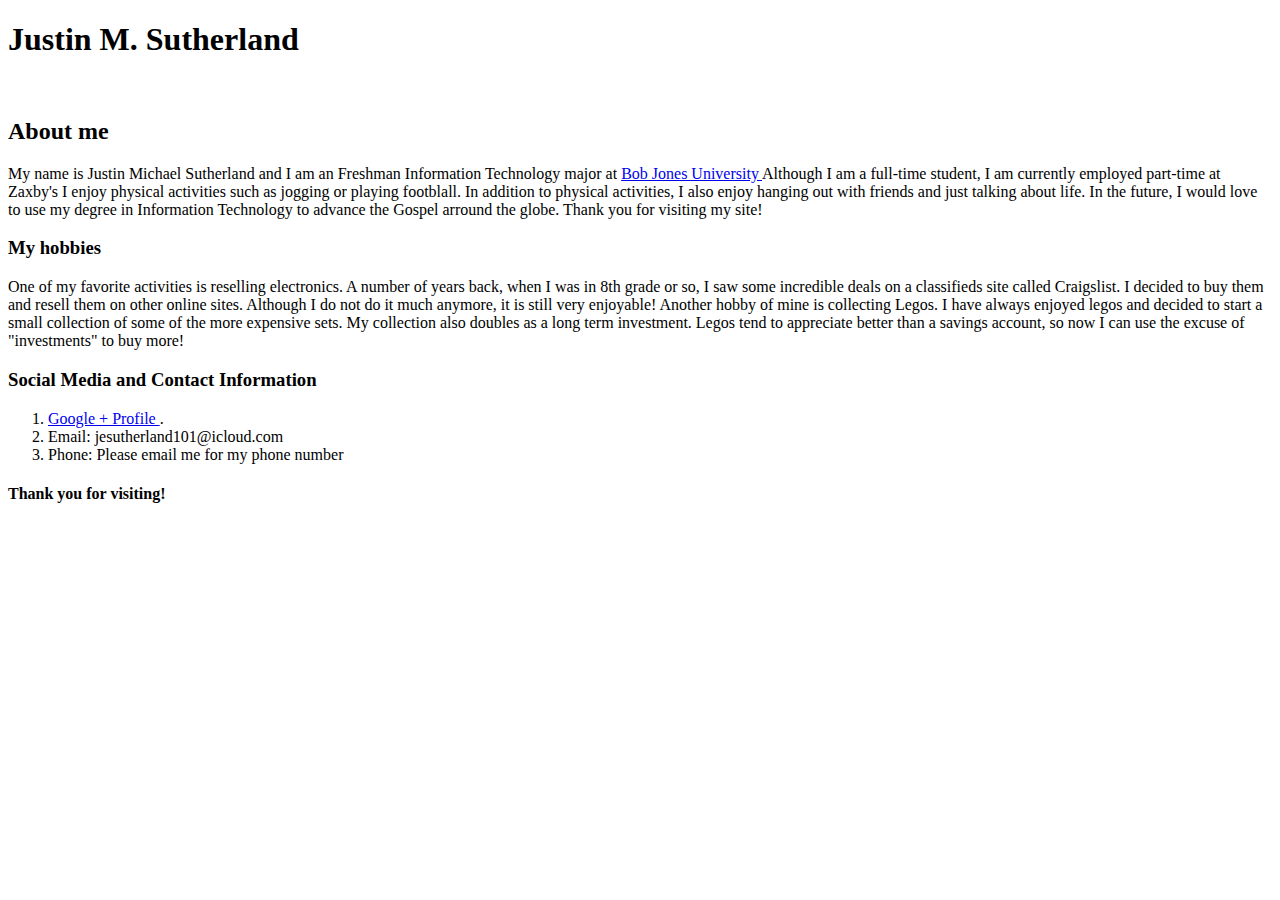
==== index.html @ c5d9a5e9 "Create index.html" ====
<!DOCTYPE HTML>

<html>
<body>
<h1> Justin M. Sutherland </h1>
<img src="https://community.zteusa.com/people/mb2x/avatar/158.png?a=1787" alt "Graduation Photo 2016">
<h2> About me </h2>
<p1> My name is Justin Michael Sutherland and I am an Freshman Information Technology major at <a href="http://www.bju.edu/"> Bob Jones University 
</a> Although I am a full-time student, I am currently employed part-time at  Zaxby's  I enjoy physical activities such as jogging or playing footblall. In addition
to physical activities, I also enjoy hanging out with friends and just talking about life. In the future, I would love to use my degree in Information Technology to
advance the Gospel arround the globe. Thank you for visiting my site!
</p1>
<h3> My hobbies</h3>
<p2> One of my favorite activities is reselling electronics. A number of years back, when I was in 8th grade or so, I saw some 
incredible deals on a classifieds site called Craigslist. I decided to 
buy them and resell them on other online sites. Although I do not do it much
anymore, it is still very enjoyable! Another hobby of mine is collecting Legos. I have always enjoyed legos and decided to start 
a small collection of some of the more expensive sets. My collection also doubles as a long term investment. Legos tend to appreciate better than 
a savings account, so now I can use the excuse of "investments" to buy more!
</p2>
<h3> Social Media and Contact Information</h3>
<p3> 
<ol>
<li><a href="https://.plus.google.com/u/0/+JustinSutherland98"> Google + Profile </a>. </li>
<li>Email: jesutherland101@icloud.com</li>
<li>Phone: Please email me for my phone number</li>
</ol>
</p3>

<h4> Thank you for visiting!
</h4>
</body>
</html>
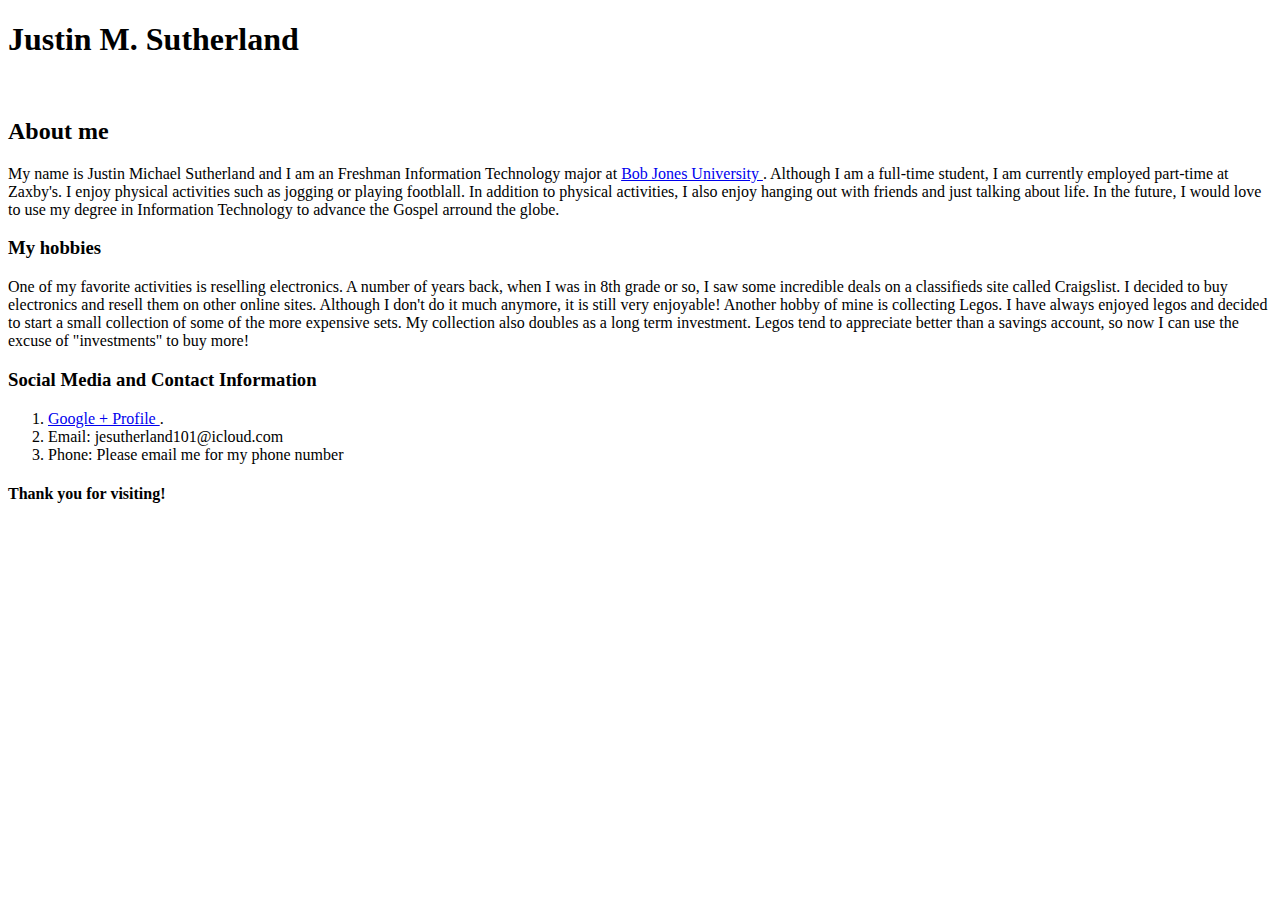
==== commit f2705fb3: "Rename index1.html to index.html" ====
--- a/index.html
+++ b/index.html
@@ -5,15 +5,15 @@
 <h1> Justin M. Sutherland </h1>
 <img src="https://community.zteusa.com/people/mb2x/avatar/158.png?a=1787" alt "Graduation Photo 2016">
 <h2> About me </h2>
-<p1> My name is Justin Michael Sutherland and I am an Freshman Information Technology major at <a href="http://www.bju.edu/"> Bob Jones University 
-</a> Although I am a full-time student, I am currently employed part-time at  Zaxby's  I enjoy physical activities such as jogging or playing footblall. In addition
+<p1> My name is Justin Michael Sutherland and I am an Freshman Information Technology major at <a href="http://www.bju.edu/"> Bob Jones University
+</a>. Although I am a full-time student, I am currently employed part-time at  Zaxby's.  I enjoy physical activities such as jogging or playing footblall. In addition
 to physical activities, I also enjoy hanging out with friends and just talking about life. In the future, I would love to use my degree in Information Technology to
-advance the Gospel arround the globe. Thank you for visiting my site!
+advance the Gospel arround the globe.
 </p1>
 <h3> My hobbies</h3>
 <p2> One of my favorite activities is reselling electronics. A number of years back, when I was in 8th grade or so, I saw some 
 incredible deals on a classifieds site called Craigslist. I decided to 
-buy them and resell them on other online sites. Although I do not do it much
+buy electronics and resell them on other online sites. Although I don't do it much
 anymore, it is still very enjoyable! Another hobby of mine is collecting Legos. I have always enjoyed legos and decided to start 
 a small collection of some of the more expensive sets. My collection also doubles as a long term investment. Legos tend to appreciate better than 
 a savings account, so now I can use the excuse of "investments" to buy more!
@@ -21,7 +21,7 @@
 <h3> Social Media and Contact Information</h3>
 <p3> 
 <ol>
-<li><a href="https://.plus.google.com/u/0/+JustinSutherland98"> Google + Profile </a>. </li>
+<li><a href="https://www.plus.google.com/u/0/+JustinSutherland98"> Google + Profile </a>. </li>
 <li>Email: jesutherland101@icloud.com</li>
 <li>Phone: Please email me for my phone number</li>
 </ol>
@@ -29,5 +29,3 @@
 
 <h4> Thank you for visiting!
 </h4>
-</body>
-</html>
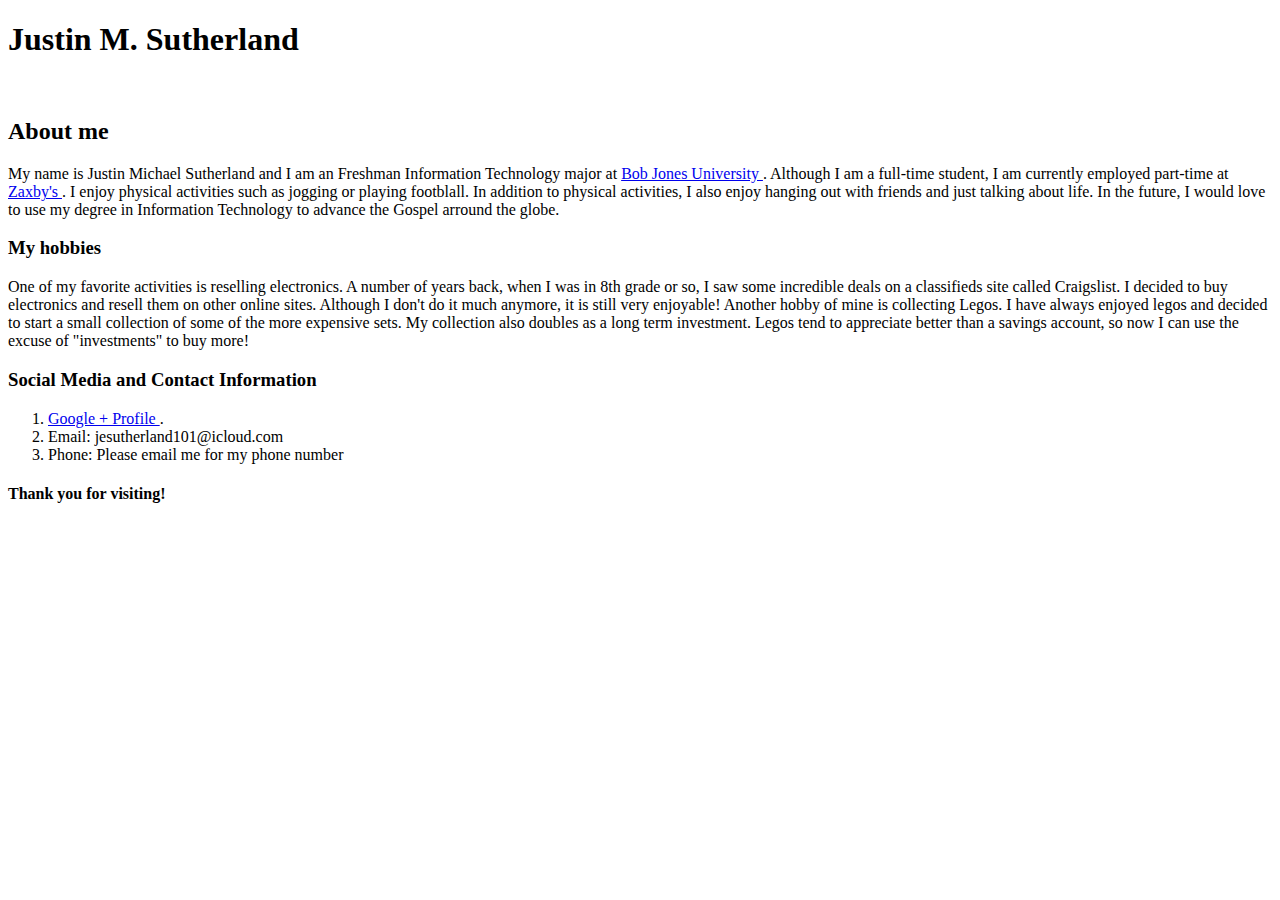
==== commit 403fd74a: "Update index.html" ====
--- a/index.html
+++ b/index.html
@@ -6,7 +6,7 @@
 <img src="https://community.zteusa.com/people/mb2x/avatar/158.png?a=1787" alt "Graduation Photo 2016">
 <h2> About me </h2>
 <p1> My name is Justin Michael Sutherland and I am an Freshman Information Technology major at <a href="http://www.bju.edu/"> Bob Jones University
-</a>. Although I am a full-time student, I am currently employed part-time at  Zaxby's.  I enjoy physical activities such as jogging or playing footblall. In addition
+</a>. Although I am a full-time student, I am currently employed part-time at <a href="https://www.zaxbys.com/">Zaxby's </a>.  I enjoy physical activities such as jogging or playing footblall. In addition
 to physical activities, I also enjoy hanging out with friends and just talking about life. In the future, I would love to use my degree in Information Technology to
 advance the Gospel arround the globe.
 </p1>
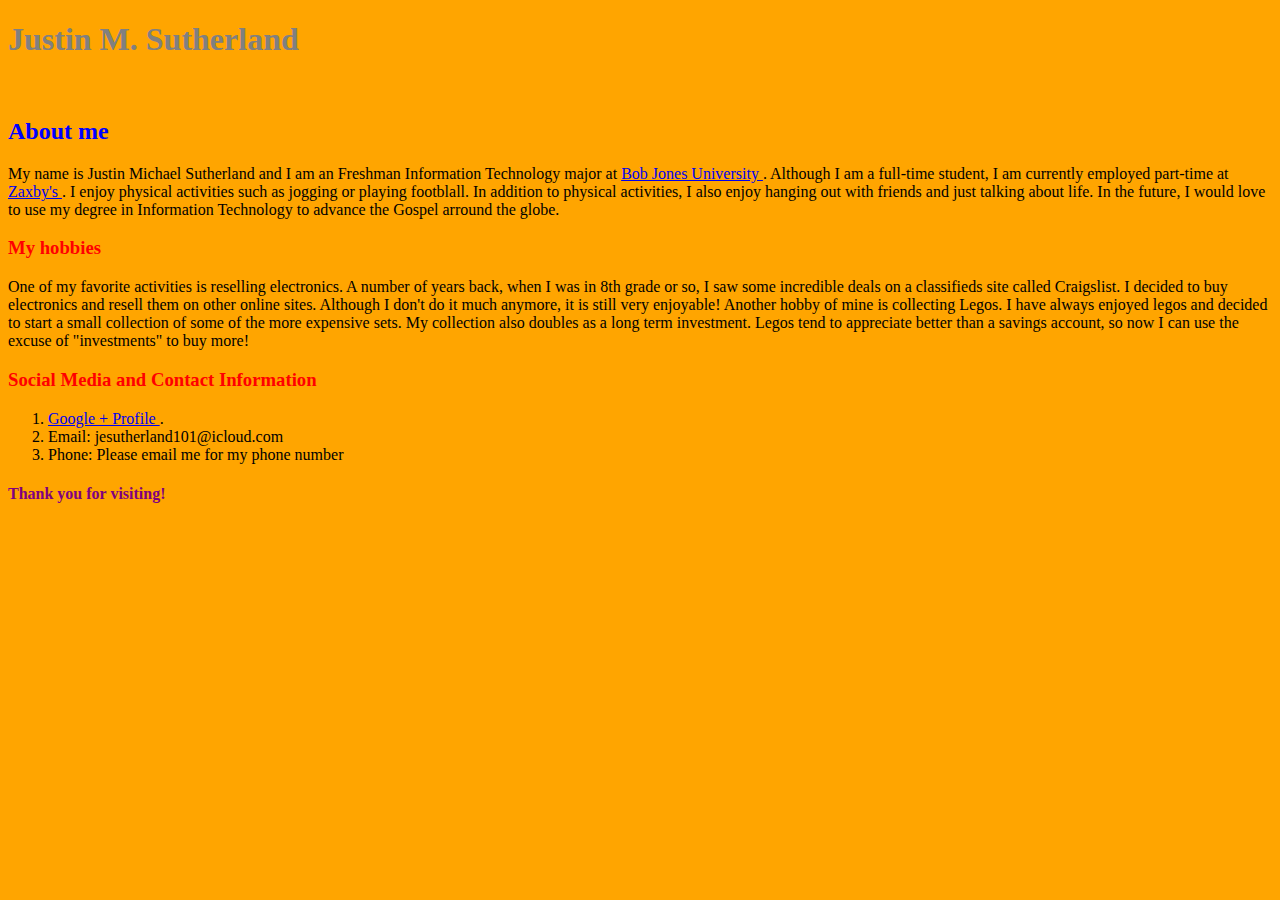
==== commit c50d2ad6: "Update index.html" ====
--- a/index.html
+++ b/index.html
@@ -1,6 +1,7 @@
 <!DOCTYPE HTML>
 
 <html>
+  <head> <link rel="stylesheet" href="style.css"></head>
 <body>
 <h1> Justin M. Sutherland </h1>
 <img src="https://community.zteusa.com/people/mb2x/avatar/158.png?a=1787" alt "Graduation Photo 2016">
--- a/style.css
+++ b/style.css
@@ -0,0 +1,6 @@
+body {background-color: orange;}
+h1 {color: grey;}
+p {color:grey;}
+h2 {color: blue;}
+h3 {color: red;}
+h4 {color: purple;}
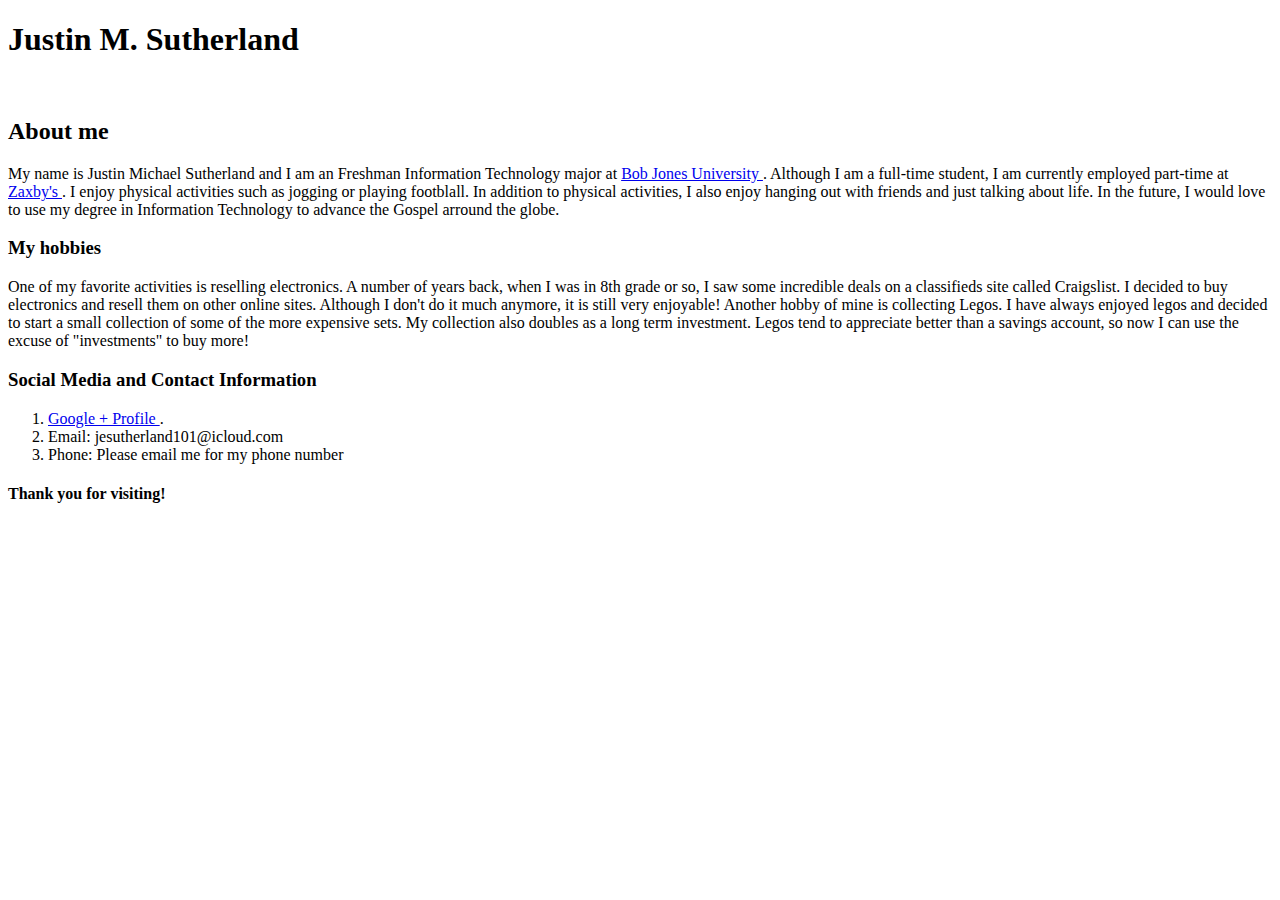
==== commit b00c39ba: "Update index.html" ====
--- a/index.html
+++ b/index.html
@@ -1,7 +1,7 @@
 <!DOCTYPE HTML>
 
 <html>
-  <head> <link rel="stylesheet" href="style.css"></head>
+  
 <body>
 <h1> Justin M. Sutherland </h1>
 <img src="https://community.zteusa.com/people/mb2x/avatar/158.png?a=1787" alt "Graduation Photo 2016">
